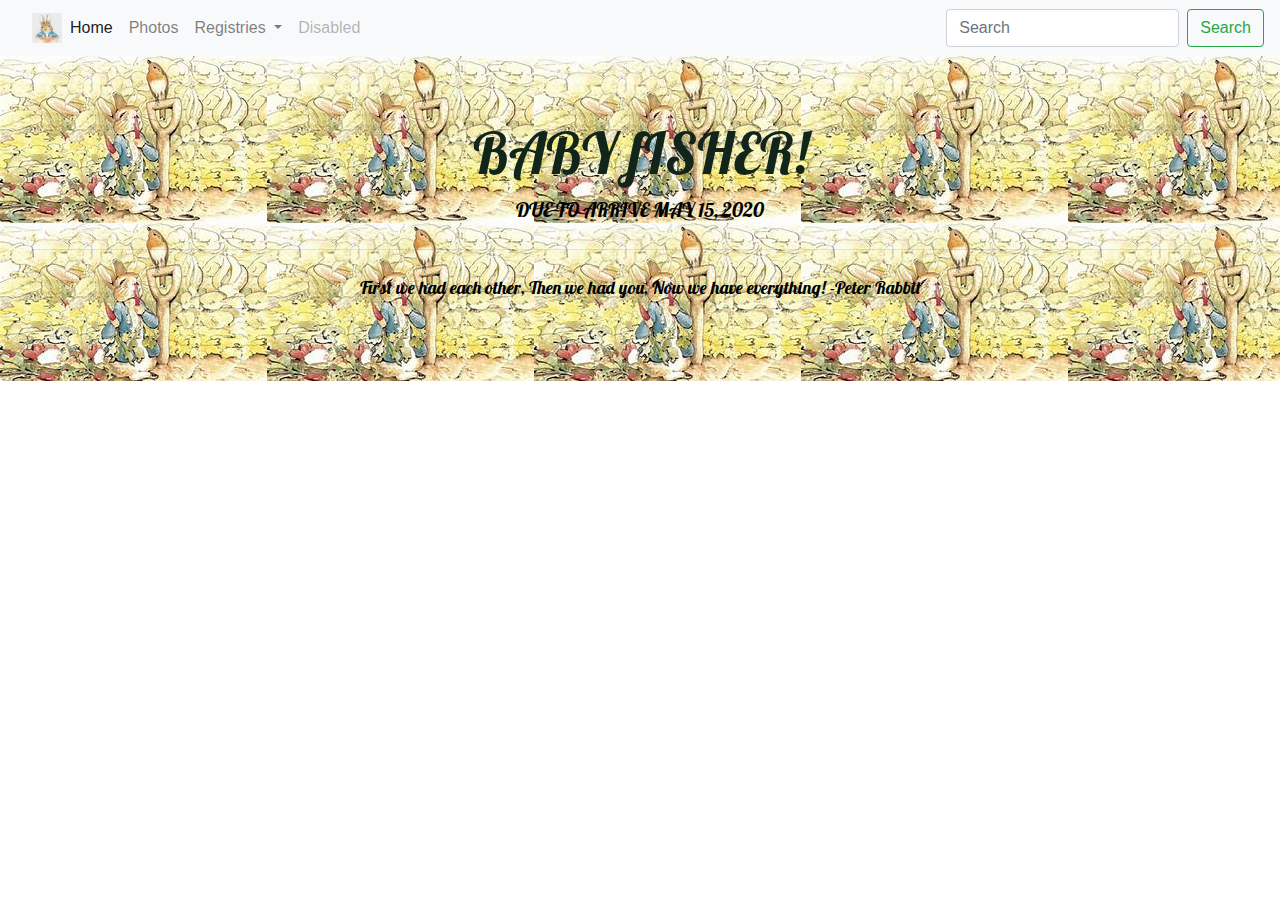
==== public/index.html @ 2c5e8135 "starter code" ====
<!DOCTYPE html>
<html lang="en">
<head>
    <meta charset="UTF-8">
    <meta name="viewport" content="width=device-width, initial-scale=1.0">
    <title>Baby Journal</title>
    <link rel="apple-touch-icon" sizes="180x180" href="assets/favicon/apple-touch-icon.png"/>
    <link rel="android-chrome-icon" sizes="512x512" href="assets/favicon/android-chrome-512x512.png"/>
    <link rel="android-chrome-icon" sizes="192x192" href="assets/favicon/android-chrome-192x192.png"/>
    <link rel="icon" type="image/png" sizes="32x32" href="assets/favicon/favicon-32x32.png"/>
    <link rel="icon" type="image/png" sizes="16x16" href="assets/favicon/favicon-16x16.png"/>
    <!-- CSS only -->
    <link rel="stylesheet" href="style.css">
    <link href="https://fonts.googleapis.com/css2?family=Lobster&display=swap" rel="stylesheet">
    <link rel="stylesheet" href="https://stackpath.bootstrapcdn.com/bootstrap/4.5.2/css/bootstrap.min.css" integrity="sha384-JcKb8q3iqJ61gNV9KGb8thSsNjpSL0n8PARn9HuZOnIxN0hoP+VmmDGMN5t9UJ0Z" crossorigin="anonymous">
<!-- JS, Popper.js, and jQuery -->
<script src="https://code.jquery.com/jquery-3.5.1.slim.min.js" integrity="sha384-DfXdz2htPH0lsSSs5nCTpuj/zy4C+OGpamoFVy38MVBnE+IbbVYUew+OrCXaRkfj" crossorigin="anonymous"></script>
<script src="https://stackpath.bootstrapcdn.com/bootstrap/4.5.2/js/bootstrap.min.js" integrity="sha384-B4gt1jrGC7Jh4AgTPSdUtOBvfO8shuf57BaghqFfPlYxofvL8/KUEfYiJOMMV+rV" crossorigin="anonymous"></script>
</head>
<body>
    <nav class="navbar navbar-expand-lg navbar-light bg-light" style="background-color: #80967e">
        <a class= "navbar-brand" href="#"></a>
        <img src="assets/favicon/favicon-32x32.png" width="30" height="30" alt="" loading="lazy"/>
        <button class="navbar-toggler" type="button" data-toggle="collapse" data-target="#navbarSupportedContent" aria-controls="navbarSupportedContent" aria-expanded="false" aria-label="Toggle navigation">
          <span class="navbar-toggler-icon"></span>
        </button>
      
        <div class="collapse navbar-collapse" id="navbarSupportedContent">
          <ul class="navbar-nav mr-auto">
            <li class="nav-item active">
              <a class="nav-link" href="./index.html">Home <span class="sr-only">(current)</span></a>
            </li>
            <li class="nav-item">
              <a class="nav-link" href="./photos.html">Photos</a>
            </li>
            <li class="nav-item dropdown">
              <a class="nav-link dropdown-toggle" href="#" id="navbarDropdown" role="button" data-toggle="dropdown" aria-haspopup="true" aria-expanded="false">
                Registries
              </a>
              <div class="dropdown-menu" aria-labelledby="navbarDropdown">
                <a class="dropdown-item" href="http://www.target.com">Target</a>
                <a class="dropdown-item" href="http://www.amazon.com">Amazon</a>
                <a class="dropdown-item" href="http://www.buybuybaby.com">Buy Buy Baby</a>
              </div>
            </li>
            <li class="nav-item">
              <a class="nav-link disabled" href="#" tabindex="-1" aria-disabled="true">Disabled</a>
            </li>
          </ul>
          <form class="form-inline my-2 my-lg-0">
            <input class="form-control mr-sm-2" type="search" placeholder="Search" aria-label="Search">
            <button class="btn btn-outline-success my-2 my-sm-0" type="submit">Search</button>
          </form>
        </div>
      </nav>
    <div class="jumbotron">
        <h1 class="display-4">BABY fISHER!</h1>
        <p class="lead">DUE TO ARRIVE MAY 15, 2020</p>
        <hr class="my-4">
        <p><bolder>First</bolder> we had each other, Then we had <bolder>you</bolder>, Now we have <bolder>everything</bolder>! -Peter Rabbit</p>
      </div>
    
</body>
</html>
---- public/style.css ----
.jumbotron{
    background-image: url(./assets/images/peter\ rabbit\ 4.jpg);
    object-fit: cover;
}
.photos{
    background-image: url(assets/images/rabbit\ background.jpg);
}

h1{
    color: rgb(18, 37, 26);
    font-weight: bolder;
    text-align: center;
    font-size: 24px;
    font-family: 'Lobster', cursive;
}

p{
    color: black;
    text-align: center;
    font-size: 18px;
    font-family: 'Lobster', cursive;
}

.bg-light {
    background-color: #a0af9f;
}
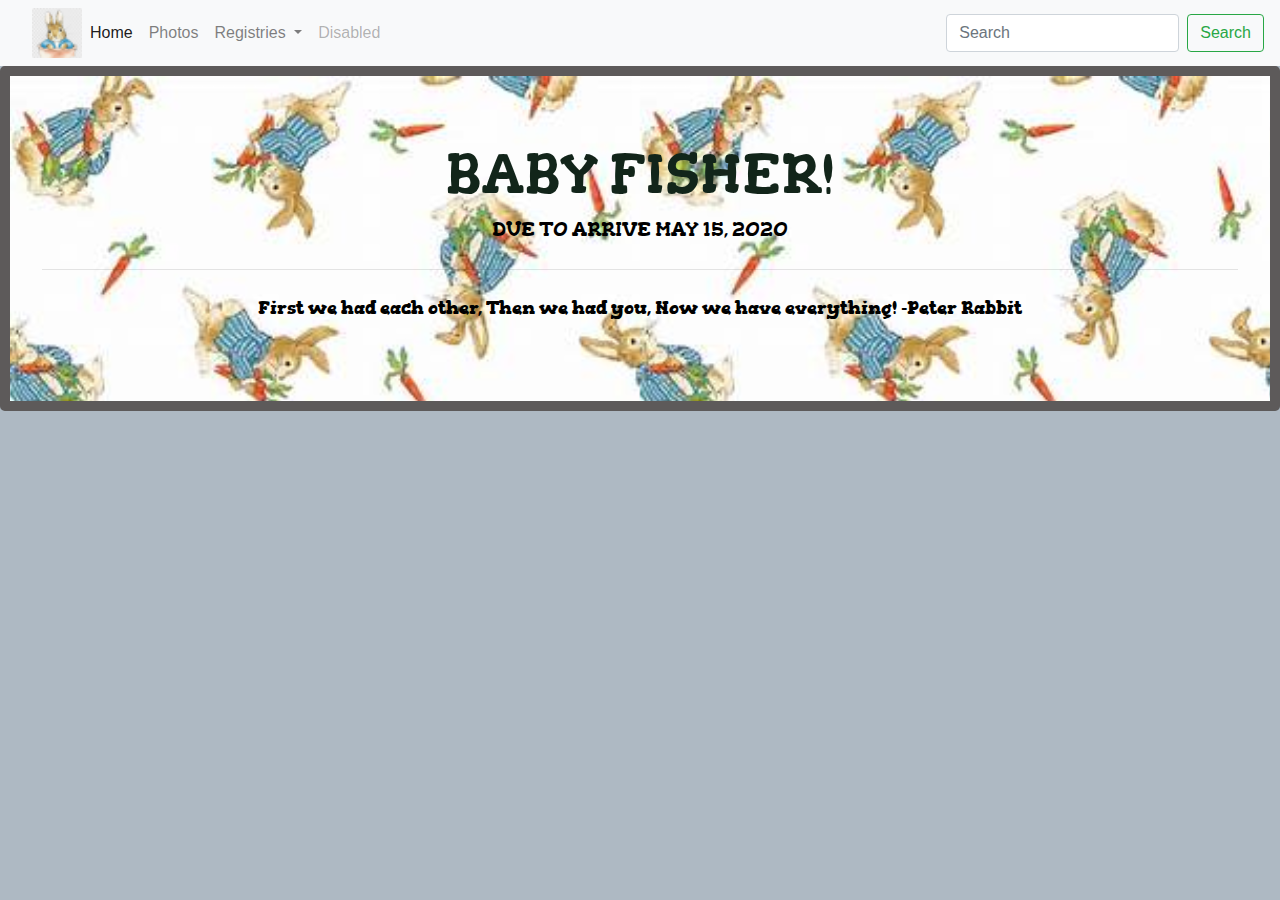
==== commit b24c58d1: "updated files" ====
--- a/public/index.html
+++ b/public/index.html
@@ -11,16 +11,16 @@
     <link rel="icon" type="image/png" sizes="16x16" href="assets/favicon/favicon-16x16.png"/>
     <!-- CSS only -->
     <link rel="stylesheet" href="style.css">
-    <link href="https://fonts.googleapis.com/css2?family=Lobster&display=swap" rel="stylesheet">
+    <link href="https://fonts.googleapis.com/css2?family=Gorditas:wght@700&display=swap" rel="stylesheet">
     <link rel="stylesheet" href="https://stackpath.bootstrapcdn.com/bootstrap/4.5.2/css/bootstrap.min.css" integrity="sha384-JcKb8q3iqJ61gNV9KGb8thSsNjpSL0n8PARn9HuZOnIxN0hoP+VmmDGMN5t9UJ0Z" crossorigin="anonymous">
 <!-- JS, Popper.js, and jQuery -->
 <script src="https://code.jquery.com/jquery-3.5.1.slim.min.js" integrity="sha384-DfXdz2htPH0lsSSs5nCTpuj/zy4C+OGpamoFVy38MVBnE+IbbVYUew+OrCXaRkfj" crossorigin="anonymous"></script>
 <script src="https://stackpath.bootstrapcdn.com/bootstrap/4.5.2/js/bootstrap.min.js" integrity="sha384-B4gt1jrGC7Jh4AgTPSdUtOBvfO8shuf57BaghqFfPlYxofvL8/KUEfYiJOMMV+rV" crossorigin="anonymous"></script>
 </head>
-<body>
-    <nav class="navbar navbar-expand-lg navbar-light bg-light" style="background-color: #80967e">
+<body class="home">
+    <nav class="navbar navbar-expand-lg navbar-light bg-light">
         <a class= "navbar-brand" href="#"></a>
-        <img src="assets/favicon/favicon-32x32.png" width="30" height="30" alt="" loading="lazy"/>
+        <img src="assets/favicon/favicon-32x32.png" width="50" height="50" alt="" loading="lazy"/>
         <button class="navbar-toggler" type="button" data-toggle="collapse" data-target="#navbarSupportedContent" aria-controls="navbarSupportedContent" aria-expanded="false" aria-label="Toggle navigation">
           <span class="navbar-toggler-icon"></span>
         </button>
@@ -54,7 +54,7 @@
         </div>
       </nav>
     <div class="jumbotron">
-        <h1 class="display-4">BABY fISHER!</h1>
+        <h1 class="display-4">BABY FISHER!</h1>
         <p class="lead">DUE TO ARRIVE MAY 15, 2020</p>
         <hr class="my-4">
         <p><bolder>First</bolder> we had each other, Then we had <bolder>you</bolder>, Now we have <bolder>everything</bolder>! -Peter Rabbit</p>
--- a/public/style.css
+++ b/public/style.css
@@ -1,24 +1,73 @@
 .jumbotron{
-    background-image: url(./assets/images/peter\ rabbit\ 4.jpg);
-    object-fit: cover;
+    background-image: url(assets/images/rabbit\ background.jpg);
+    background-repeat: repeat;
+    background-size: 50%;
+    border: 10px solid  #5d5a5a;
+    
 }
+
+.home {
+    background-color:#aeb9c3;
+}
+
 .photos{
     background-image: url(assets/images/rabbit\ background.jpg);
 }
+
+.bg-light{
+    background-color: #aeb9c3;
+}
+.mySlides {
+    display: none;
+  }
+  
+  .topimg{
+    vertical-align: middle;
+    width: 50%;
+  }
+  
+  /* Slideshow container */
+  .slideshow-container {
+    
+    position: relative;
+    margin-left: -20px;
+    margin-right: -20px;
+  }
+  
+  /* Caption text */
+  .text {
+    color: #fdfcfc;
+    font-size: 15px;
+    font-weight: bold;
+    padding: 8px 12px;
+    position: absolute;
+    bottom: 3%;
+    width: 100%;
+    text-align: center;
+  }
+  
+  /* Fading animation */
+  .fade {
+    -webkit-animation-name: fade;
+    -webkit-animation-duration: 1.5s;
+    animation-name: fade;
+    animation-duration: 1.5s;
+  }
 
 h1{
     color: rgb(18, 37, 26);
     font-weight: bolder;
     text-align: center;
-    font-size: 24px;
-    font-family: 'Lobster', cursive;
+    font-size: 48px;
+    font-family: 'Gorditas', cursive;
 }
 
 p{
     color: black;
     text-align: center;
     font-size: 18px;
-    font-family: 'Lobster', cursive;
+    font-weight: bold;
+    font-family: 'Gorditas', cursive;
 }
 
 .bg-light {
